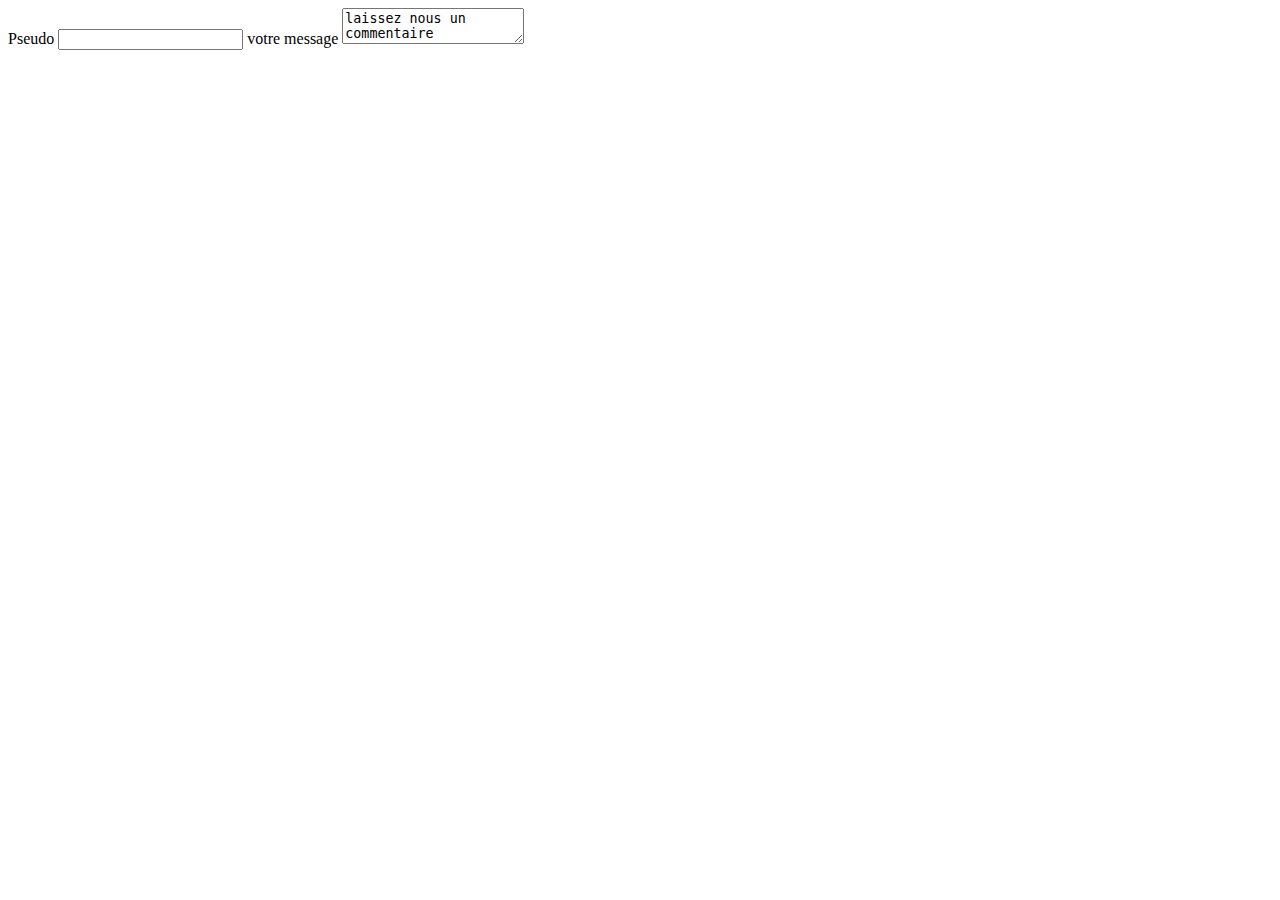
==== contact.html @ 61673bdd "contact" ====
<!DOCTYPE html>
<html lang="fr">
<head>
    <meta charset="UTF-8">
    <meta name="viewport" content="width=device-width, initial-scale=1.0">
    <title>Contact</title>
</head>
<body>
    <form action="contact.html">

       <label for="">Pseudo</label>
        <input type="text" id="pseudo" name="pseudo">

        <label for="commentaire">votre message</label>
        <textarea name="message" id="message" placeholder="votre message">laissez nous un commentaire</textarea>
    </form>
</body>
</html>
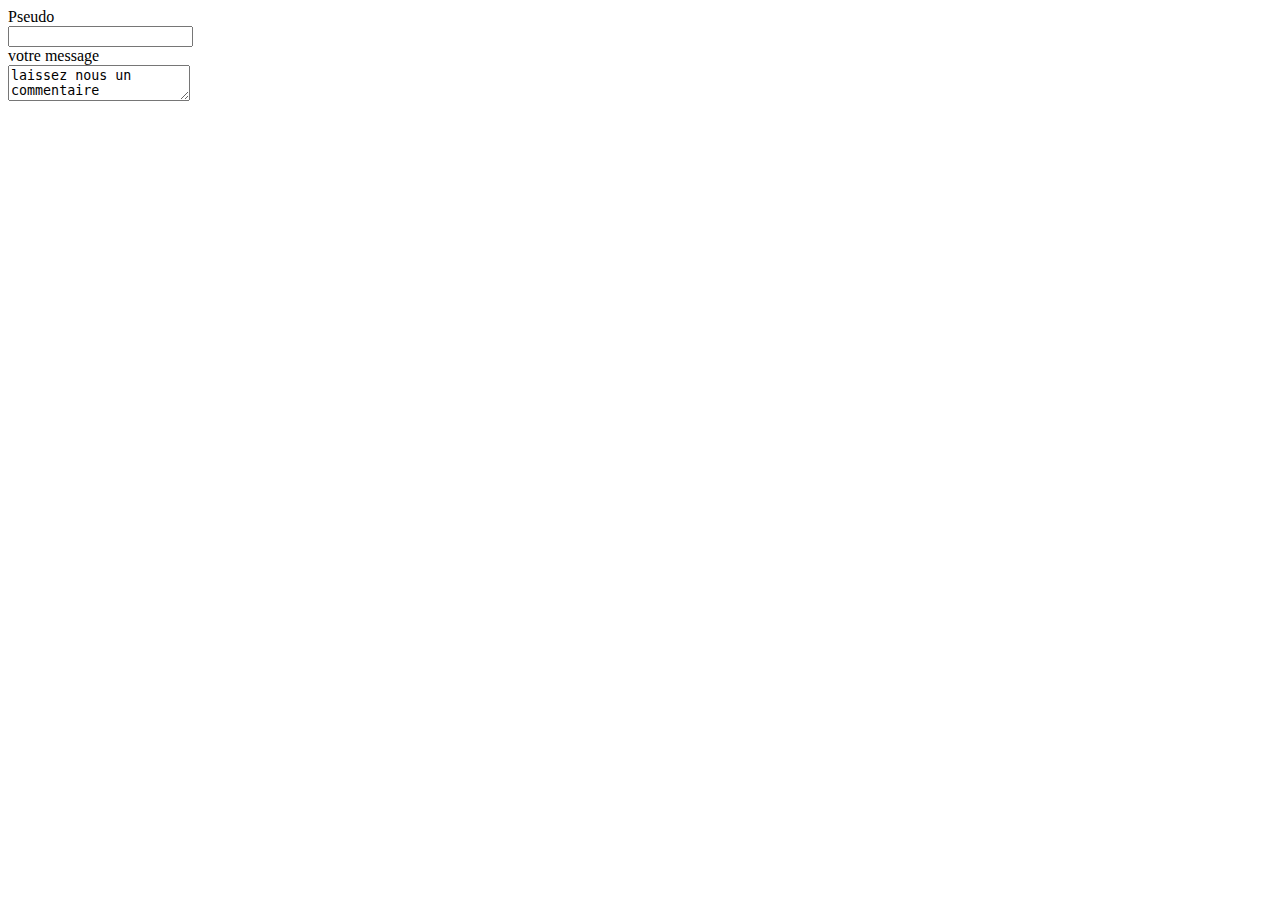
==== commit d470f104: "modif" ====
--- a/contact.html
+++ b/contact.html
@@ -8,10 +8,10 @@
 <body>
     <form action="contact.html">
 
-       <label for="">Pseudo</label>
-        <input type="text" id="pseudo" name="pseudo">
+        <label for="">Pseudo</label><br>
+        <input type="text" id="pseudo" name="pseudo"><br>
 
-        <label for="commentaire">votre message</label>
+        <label for="commentaire">votre message</label><br>
         <textarea name="message" id="message" placeholder="votre message">laissez nous un commentaire</textarea>
     </form>
 </body>
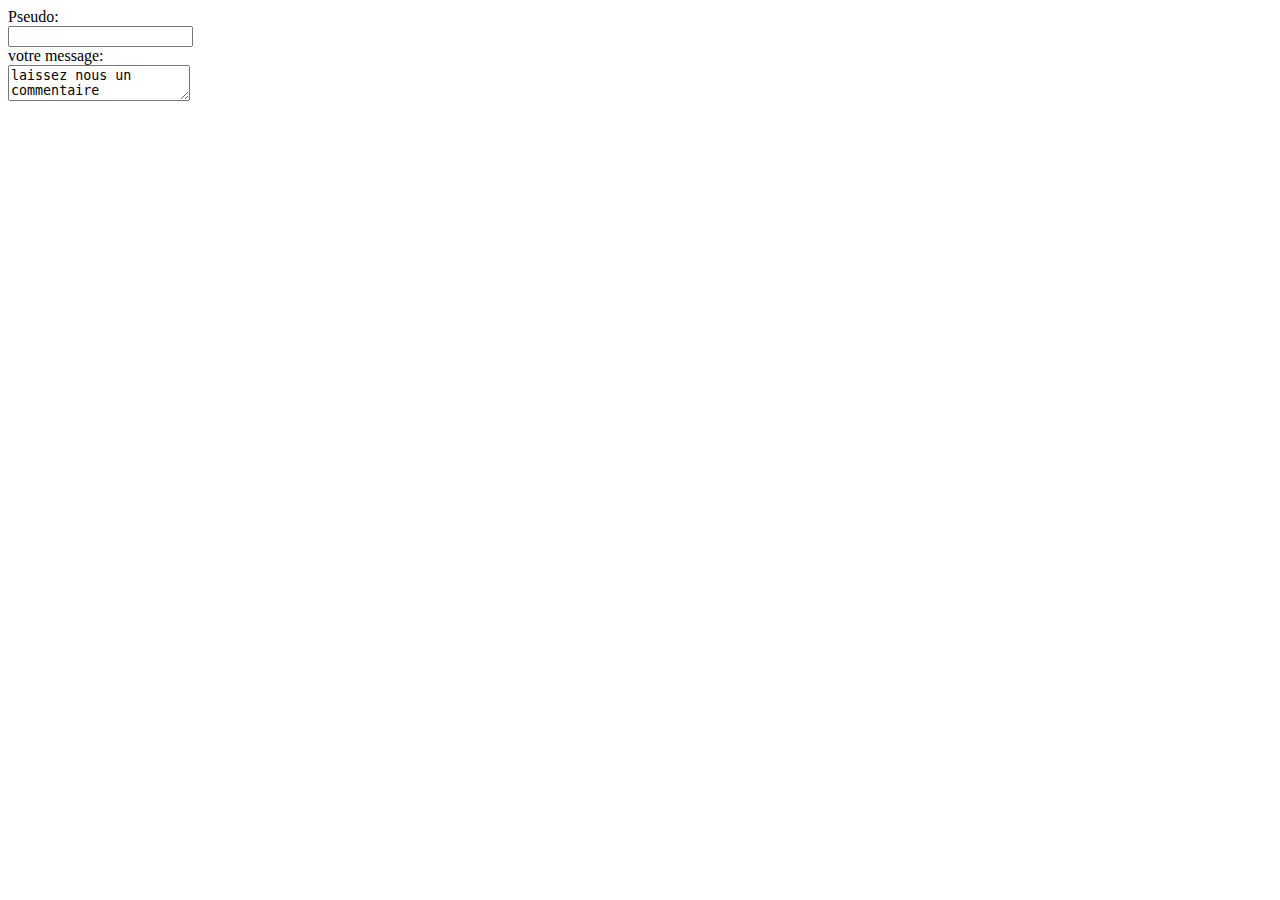
==== commit e1a97307: "modiff" ====
--- a/contact.html
+++ b/contact.html
@@ -8,10 +8,10 @@
 <body>
     <form action="contact.html">
 
-        <label for="">Pseudo</label><br>
+        <label for="">Pseudo:</label><br>
         <input type="text" id="pseudo" name="pseudo"><br>
 
-        <label for="commentaire">votre message</label><br>
+        <label for="commentaire">votre message:</label><br>
         <textarea name="message" id="message" placeholder="votre message">laissez nous un commentaire</textarea>
     </form>
 </body>
